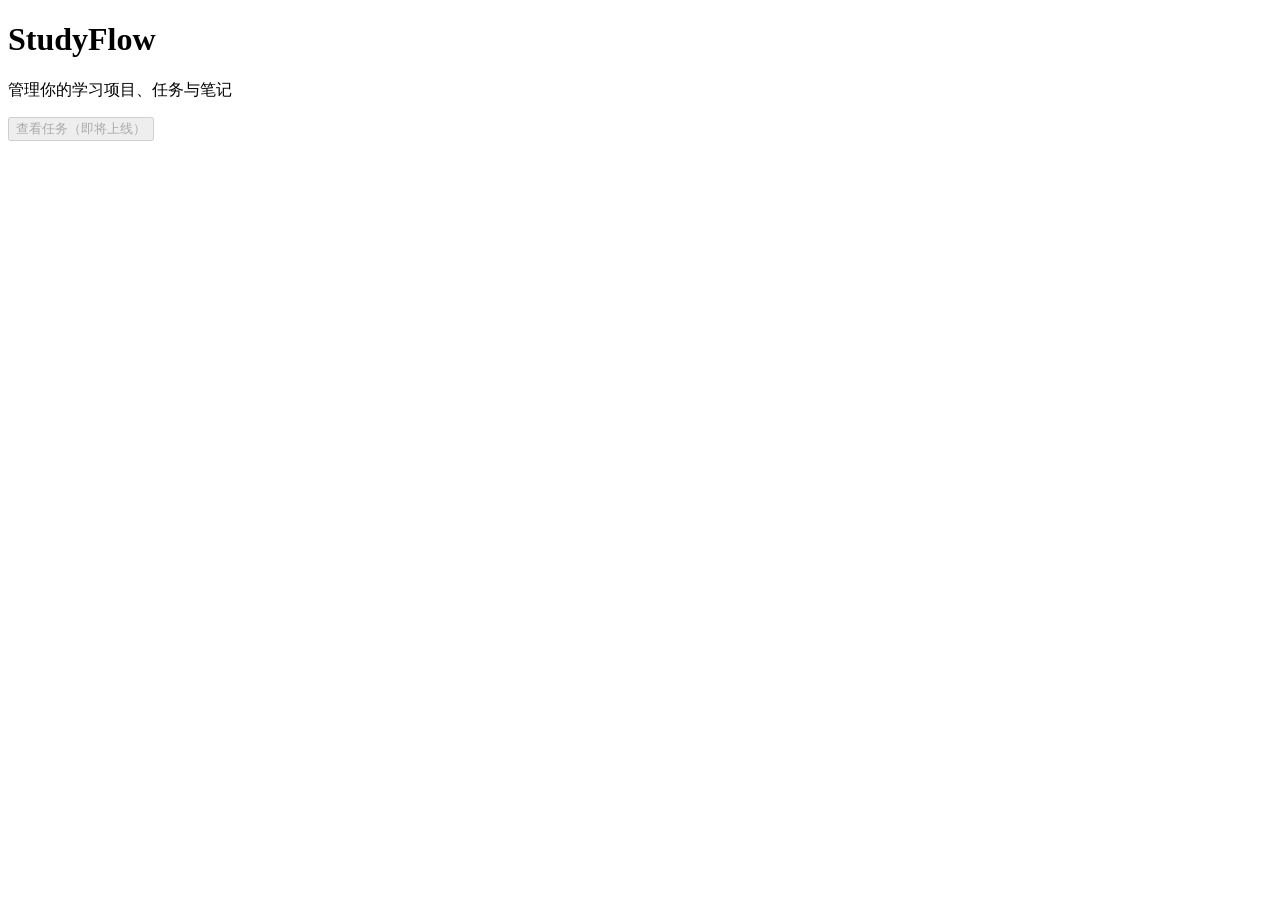
==== src/main/resources/templates/index.html @ 7a2936cd "feat:add homepage" ====
<!DOCTYPE html>
<html lang="zh-CN">
<head>
    <meta charset="UTF-8">
    <meta name="viewport" content="width=device-width, initial-scale=1.0">
    <title>StudyFlow</title>
</head>
<body>
    <main>
        <h1>StudyFlow</h1>
        <p>管理你的学习项目、任务与笔记</p>
        <button type="button" disabled>
            查看任务（即将上线）
        </button>
    </main>
</body>
</html>
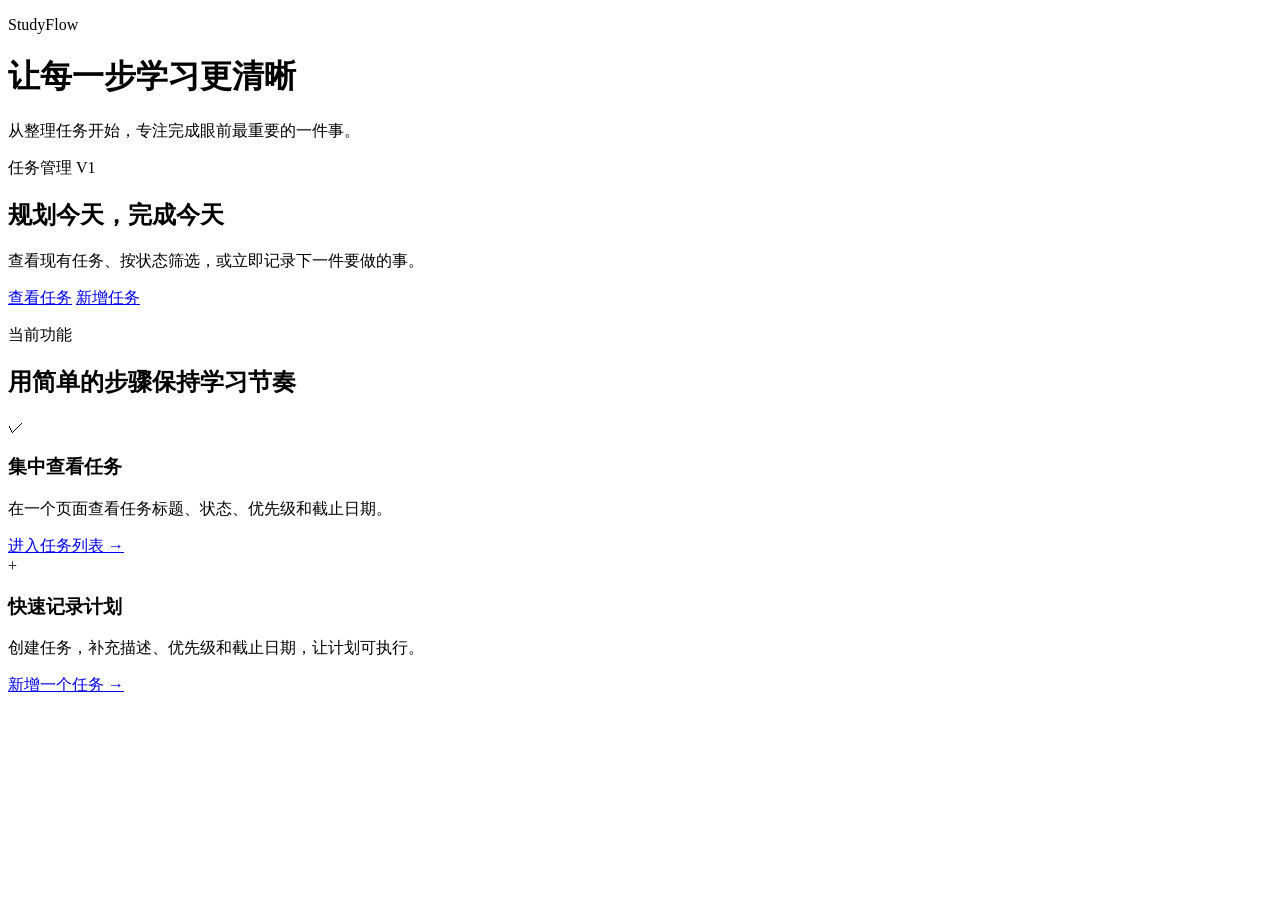
==== commit a4fde348: "release: complete StudyFlow v1" ====
--- a/src/main/resources/templates/index.html
+++ b/src/main/resources/templates/index.html
@@ -1,17 +1,53 @@
 <!DOCTYPE html>
-<html lang="zh-CN">
+<html lang="zh-CN" xmlns:th="http://www.thymeleaf.org">
 <head>
     <meta charset="UTF-8">
     <meta name="viewport" content="width=device-width, initial-scale=1.0">
     <title>StudyFlow</title>
+    <link rel="stylesheet" th:href="@{/css/task.css}">
 </head>
-<body>
-    <main>
-        <h1>StudyFlow</h1>
-        <p>管理你的学习项目、任务与笔记</p>
-        <button type="button" disabled>
-            查看任务（即将上线）
-        </button>
-    </main>
+<body class="task-page">
+<main class="task-shell">
+    <header class="page-header home-header">
+        <div>
+            <p class="eyebrow">StudyFlow</p>
+            <h1>让每一步学习更清晰</h1>
+            <p class="page-description">从整理任务开始，专注完成眼前最重要的一件事。</p>
+        </div>
+    </header>
+
+    <section class="home-hero" aria-labelledby="home-hero-title">
+        <p class="eyebrow">任务管理 V1</p>
+        <h2 id="home-hero-title">规划今天，完成今天</h2>
+        <p>查看现有任务、按状态筛选，或立即记录下一件要做的事。</p>
+        <div class="home-actions">
+            <a class="button button-primary" href="/tasks">查看任务</a>
+            <a class="button button-secondary" href="/tasks/new">新增任务</a>
+        </div>
+    </section>
+
+    <section class="home-section" aria-labelledby="home-features-title">
+        <div class="home-section-heading">
+            <p class="eyebrow">当前功能</p>
+            <h2 id="home-features-title">用简单的步骤保持学习节奏</h2>
+        </div>
+
+        <div class="task-grid">
+            <article class="task-card home-feature-card">
+                <div class="home-feature-icon" aria-hidden="true">✓</div>
+                <h3>集中查看任务</h3>
+                <p class="task-description">在一个页面查看任务标题、状态、优先级和截止日期。</p>
+                <a class="text-link" href="/tasks">进入任务列表 →</a>
+            </article>
+
+            <article class="task-card home-feature-card">
+                <div class="home-feature-icon" aria-hidden="true">+</div>
+                <h3>快速记录计划</h3>
+                <p class="task-description">创建任务，补充描述、优先级和截止日期，让计划可执行。</p>
+                <a class="text-link" href="/tasks/new">新增一个任务 →</a>
+            </article>
+        </div>
+    </section>
+</main>
 </body>
-</html>+</html>
